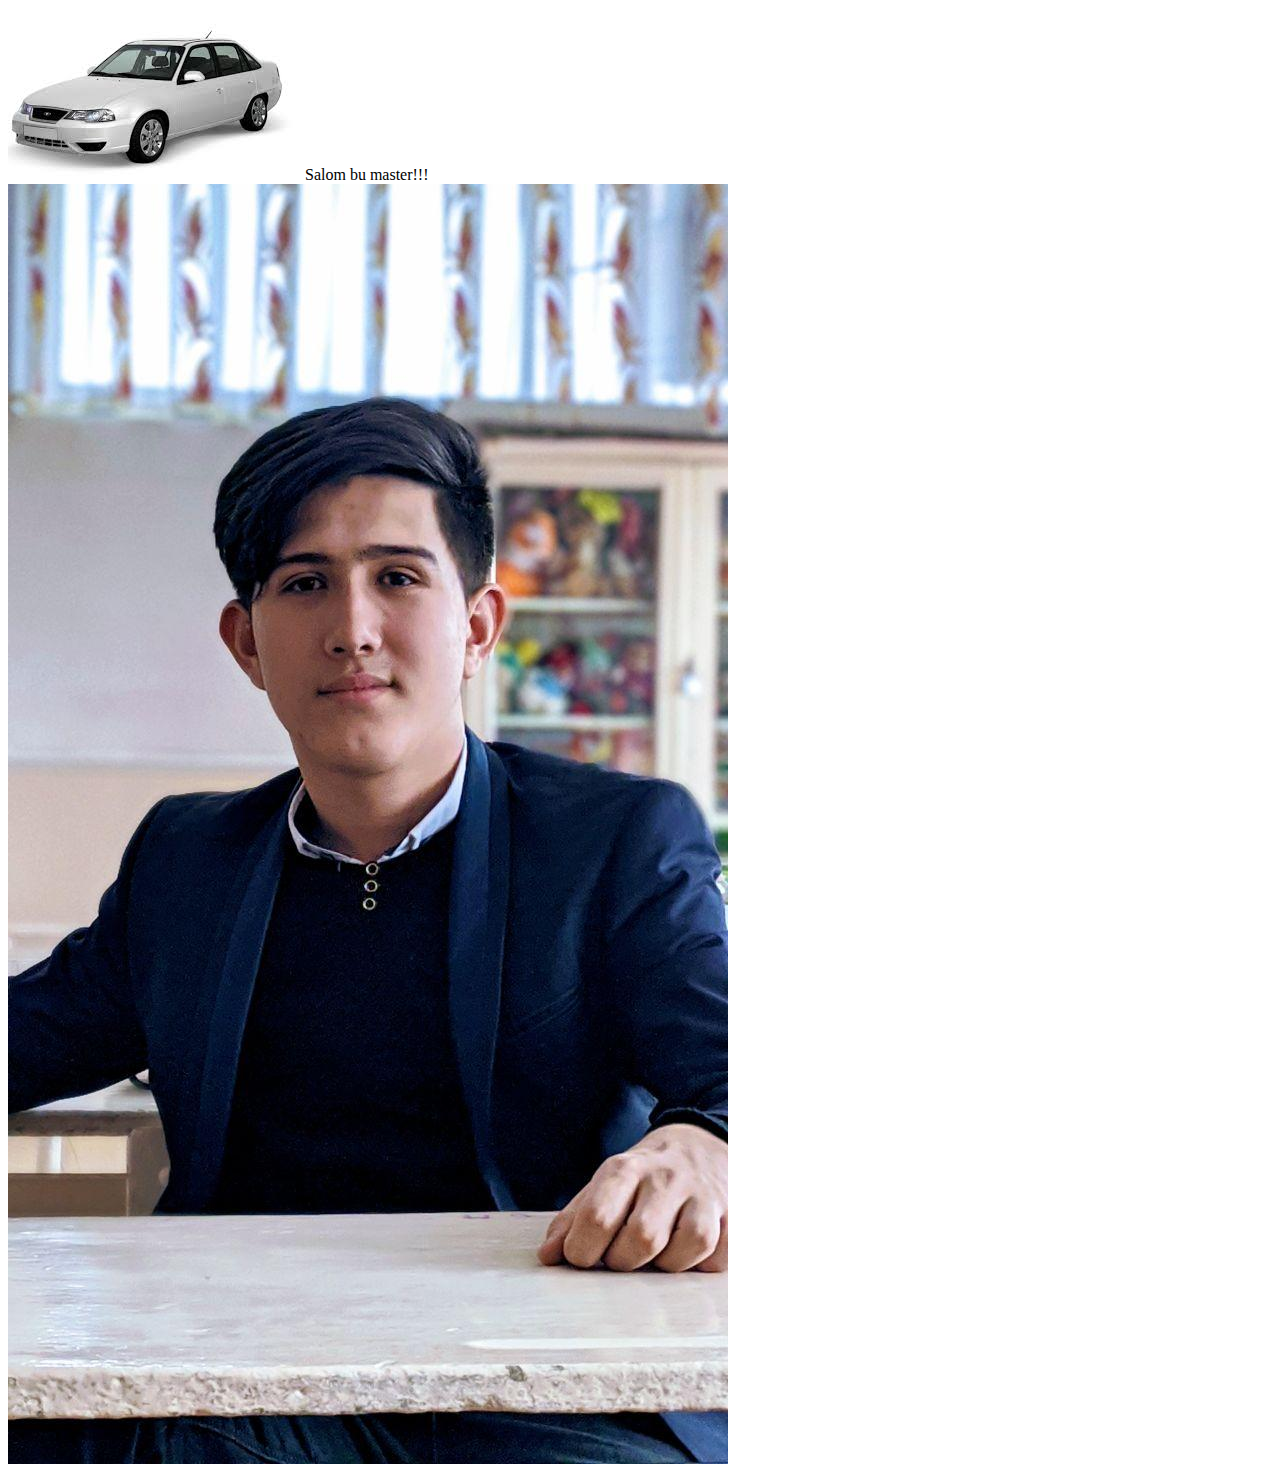
==== index.html @ 80872111 "rasm qoshdim" ====
<!DOCTYPE html>
<html lang="en">
<head>
    <meta charset="UTF-8">
    <meta name="viewport" content="width=device-width, initial-scale=1.0">
    <title>Document</title>
</head>
<body>
    <div>
        <img src="nexia.jpeg" alt="" srcset="">
        Salom bu master!!!
    </div>
    <div>
        <img src="git.jpg" alt="" srcset="">
    </div>

</body>
</html>
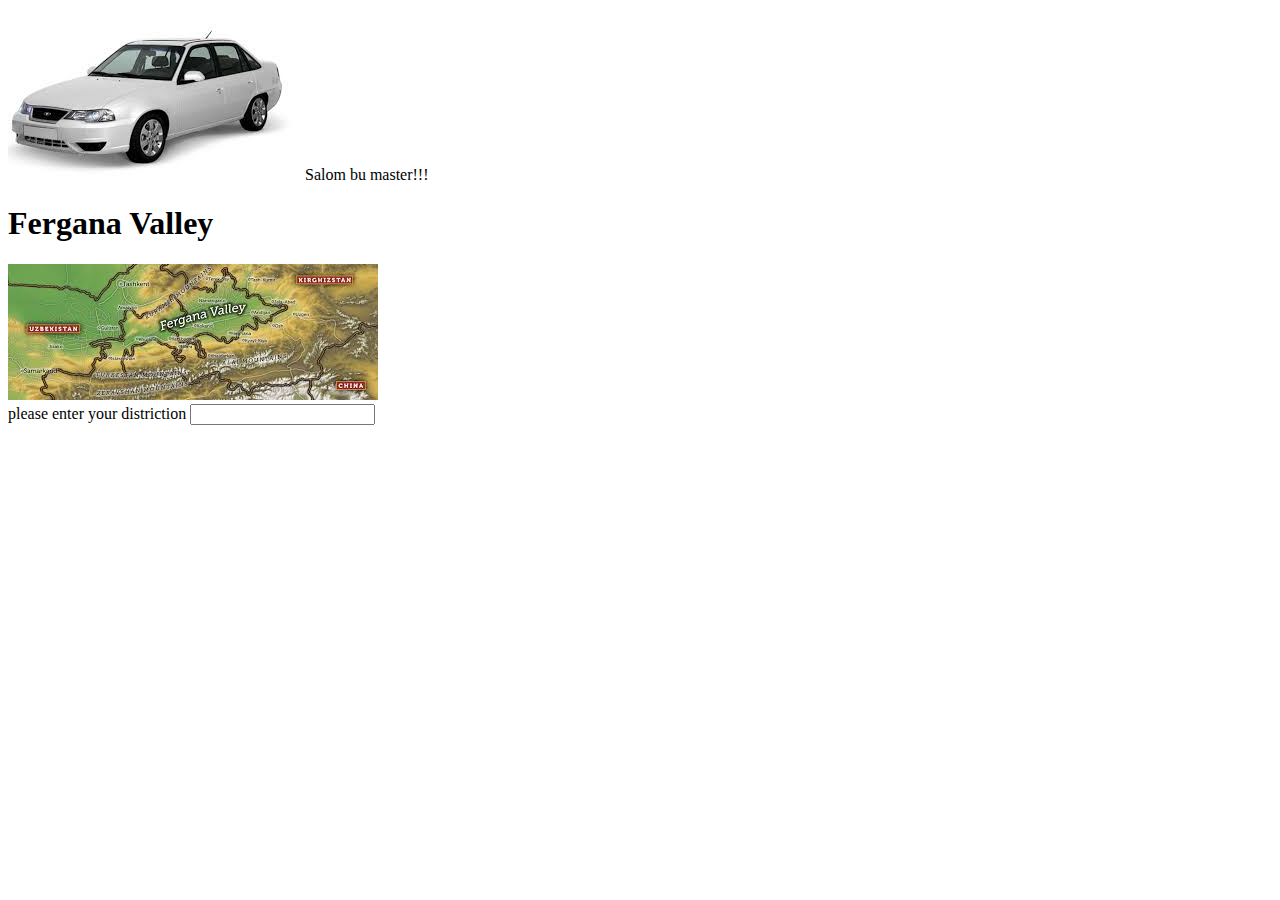
==== commit 8c44af92: "fergana valley" ====
--- a/index.html
+++ b/index.html
@@ -11,8 +11,13 @@
         Salom bu master!!!
     </div>
     <div>
-        <img src="git.jpg" alt="" srcset="">
+        <h1>Fergana Valley</h1>
+    <img src="fer.jpg" >
+    <br>
+    please enter your distriction
+    <input type="text" name="" id="">
     </div>
+    
 
 </body>
 </html>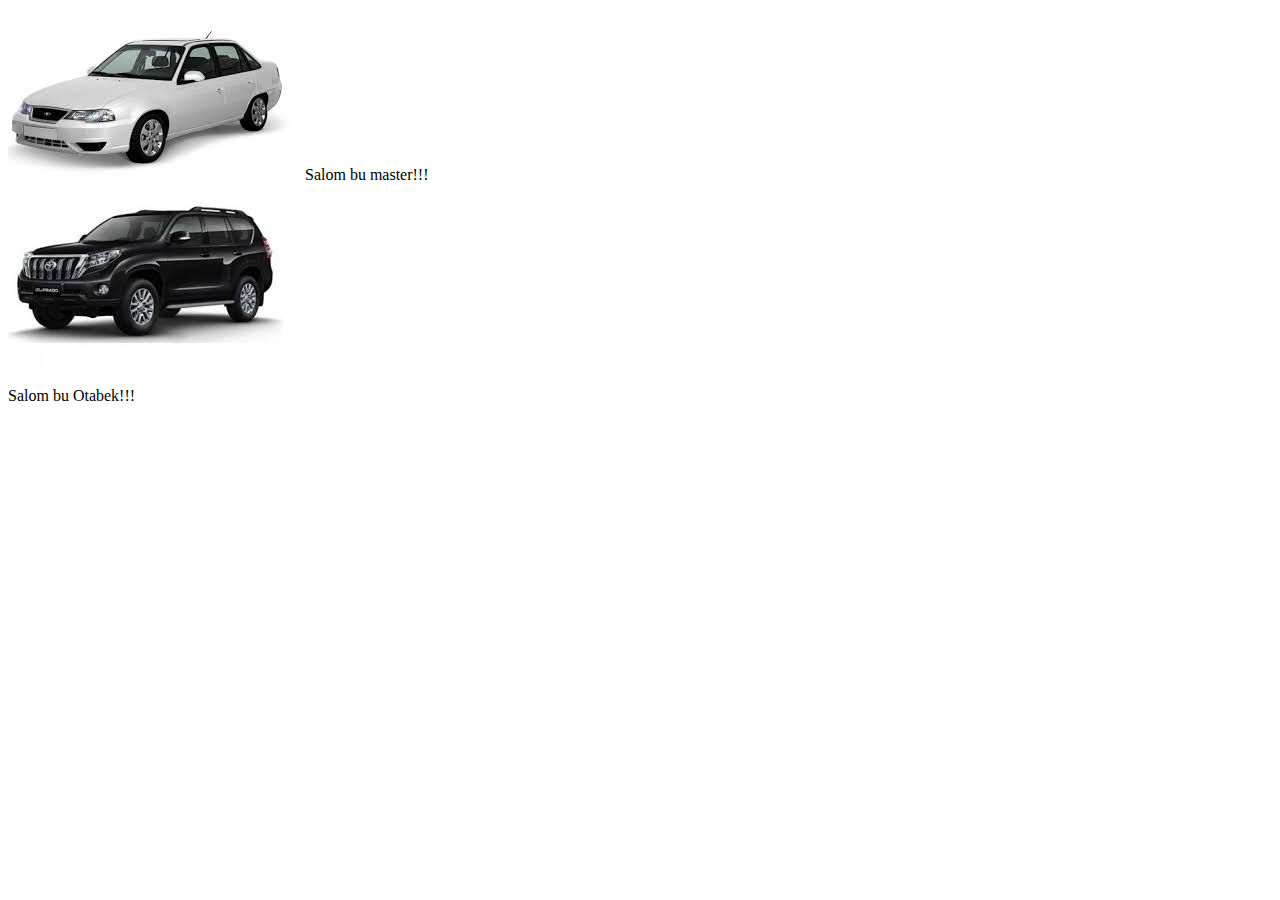
==== commit 44da80e4: "rasm qo'shdim" ====
--- a/index.html
+++ b/index.html
@@ -11,13 +11,9 @@
         Salom bu master!!!
     </div>
     <div>
-        <h1>Fergana Valley</h1>
-    <img src="fer.jpg" >
-    <br>
-    please enter your distriction
-    <input type="text" name="" id="">
+        <img src="rasm.jpg" alt="">
+        <p>Salom bu Otabek!!!</p>
     </div>
-    
 
 </body>
 </html>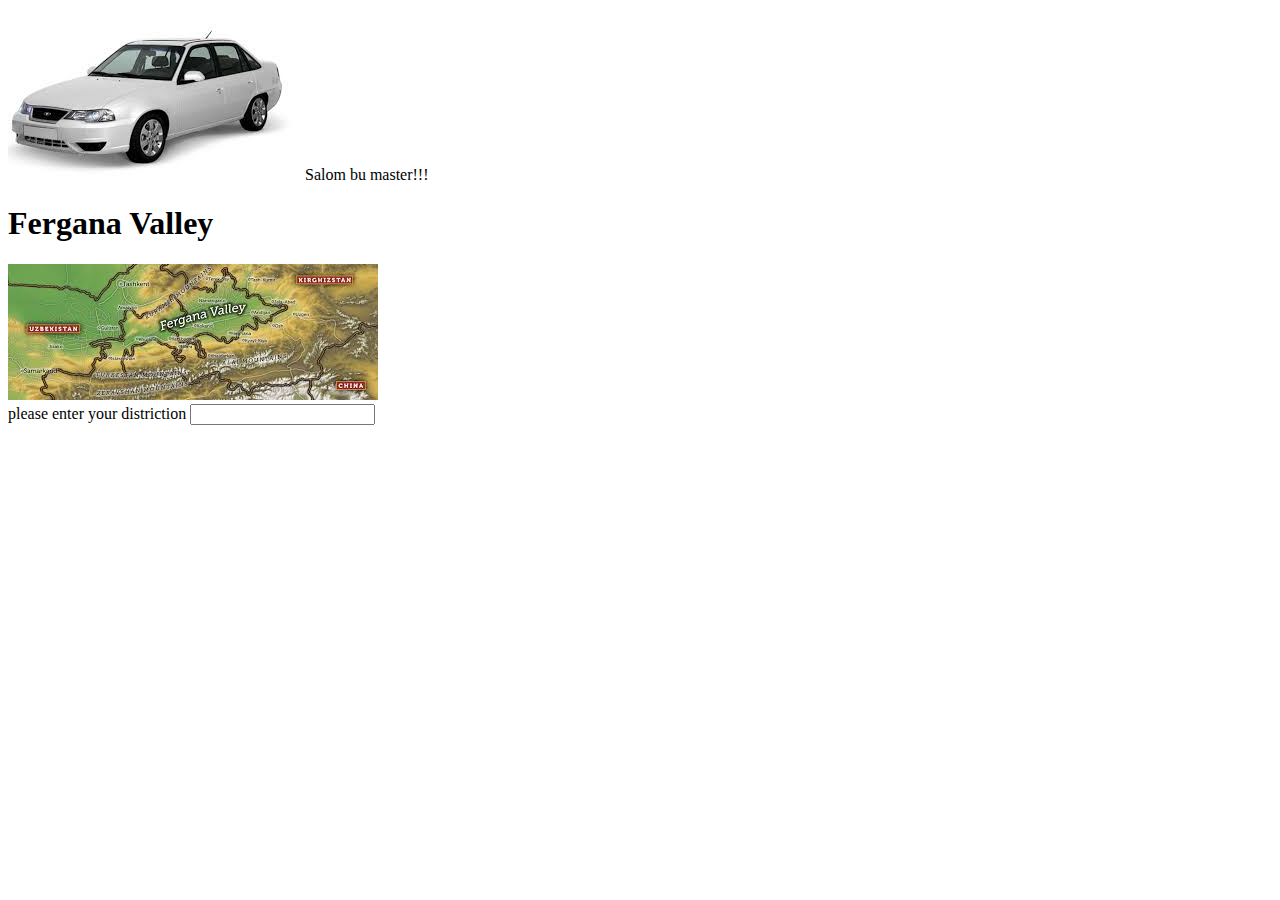
==== commit df4e6832: "Merge pull request #1 from itsbootcamp/developer" ====
--- a/index.html
+++ b/index.html
@@ -11,9 +11,13 @@
         Salom bu master!!!
     </div>
     <div>
-        <img src="rasm.jpg" alt="">
-        <p>Salom bu Otabek!!!</p>
+        <h1>Fergana Valley</h1>
+    <img src="fer.jpg" >
+    <br>
+    please enter your distriction
+    <input type="text" name="" id="">
     </div>
+    
 
 </body>
 </html>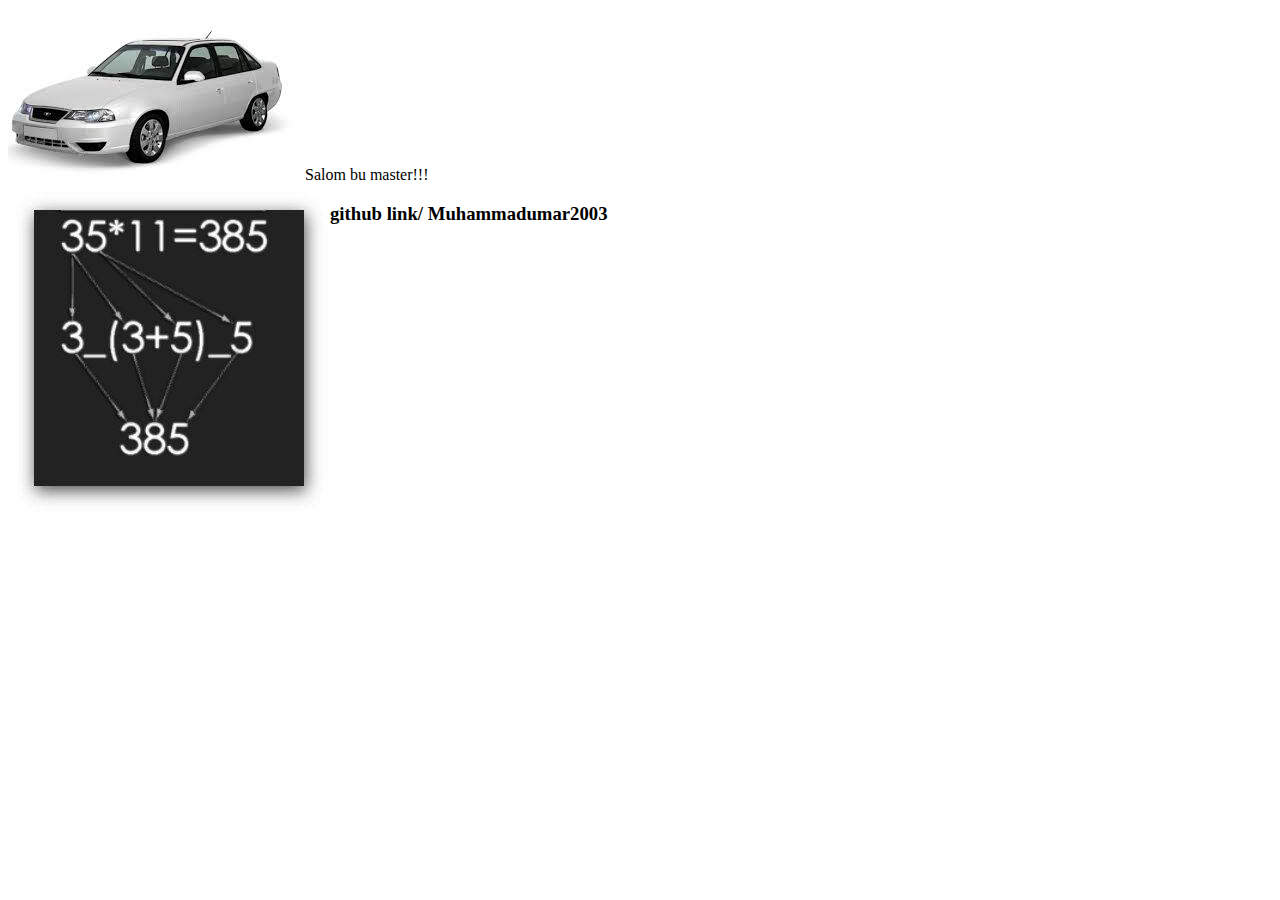
==== commit 64a117fc: "yangi o'zgarish" ====
--- a/index.html
+++ b/index.html
@@ -1,23 +1,26 @@
 <!DOCTYPE html>
 <html lang="en">
+
 <head>
     <meta charset="UTF-8">
     <meta name="viewport" content="width=device-width, initial-scale=1.0">
+    <link rel="stylesheet" href="style.css">
     <title>Document</title>
 </head>
+
 <body>
     <div>
         <img src="nexia.jpeg" alt="" srcset="">
         Salom bu master!!!
     </div>
-    <div>
-        <h1>Fergana Valley</h1>
-    <img src="fer.jpg" >
-    <br>
-    please enter your distriction
-    <input type="text" name="" id="">
+    <div class="card">
+        <div>
+            <img src="rasm.jpg" alt="">
+        </div>
+        <div>
+            <h3>github link/ Muhammadumar2003</h3>
+        </div>
     </div>
-    
+</body>
 
-</body>
 </html>--- a/style.css
+++ b/style.css
@@ -0,0 +1,3 @@
+.card {
+    display: flex;
+}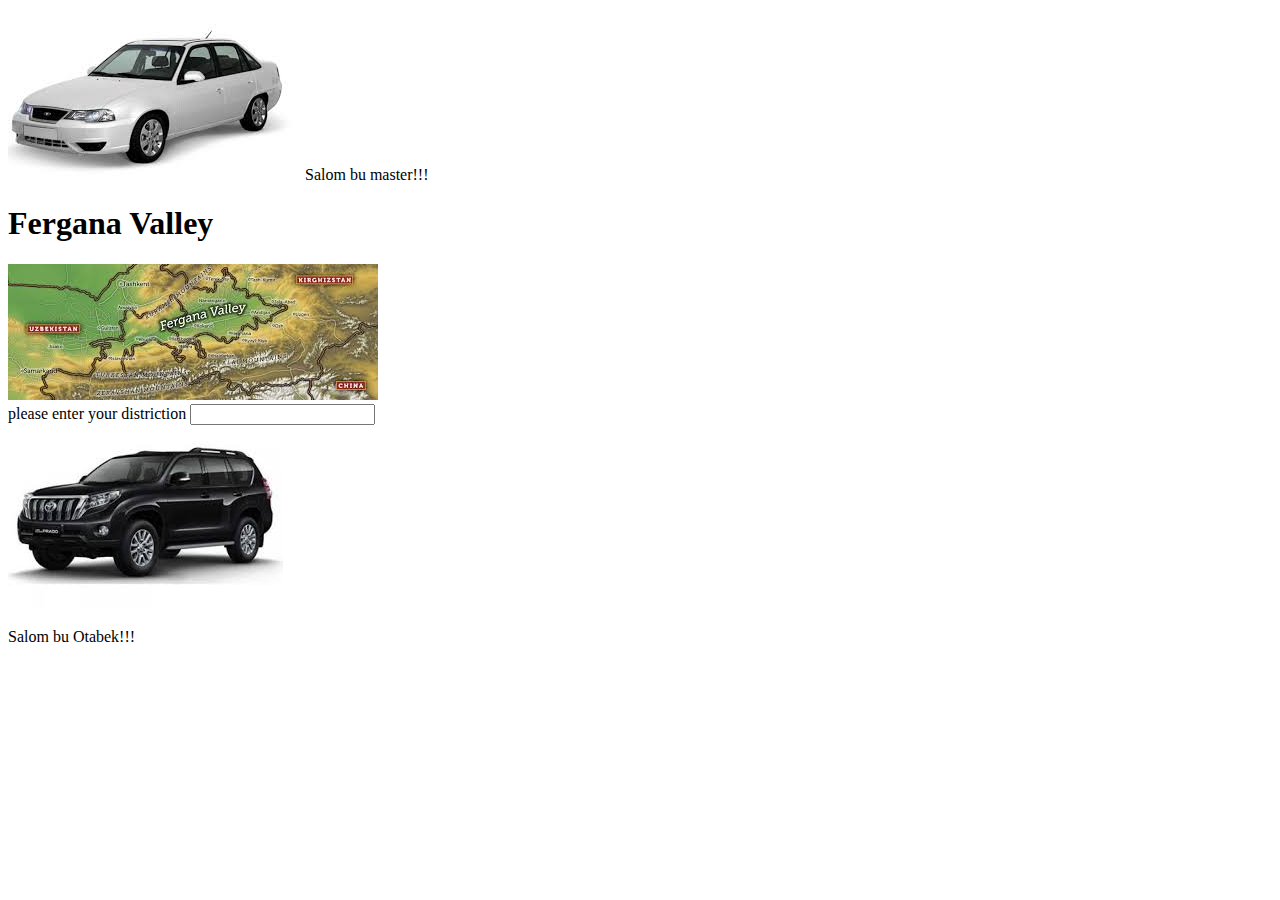
==== commit c62892f9: "Merge pull request #2 from itsbootcamp/Otabek-homepage" ====
--- a/index.html
+++ b/index.html
@@ -1,26 +1,26 @@
 <!DOCTYPE html>
 <html lang="en">
-
 <head>
     <meta charset="UTF-8">
     <meta name="viewport" content="width=device-width, initial-scale=1.0">
-    <link rel="stylesheet" href="style.css">
     <title>Document</title>
 </head>
-
 <body>
     <div>
         <img src="nexia.jpeg" alt="" srcset="">
         Salom bu master!!!
+    </div>   
+
+        <h1>Fergana Valley</h1>
+    <img src="fer.jpg" >
+    <br>
+    please enter your distriction
+    <input type="text" name="" id="">
     </div>
-    <div class="card">
-        <div>
-            <img src="rasm.jpg" alt="">
-        </div>
-        <div>
-            <h3>github link/ Muhammadumar2003</h3>
-        </div>
-    </div>
+    
+<div><img src="rasm.jpg" alt="">
+        <p>Salom bu Otabek!!!</p>
+ </div>
+
 </body>
-
 </html>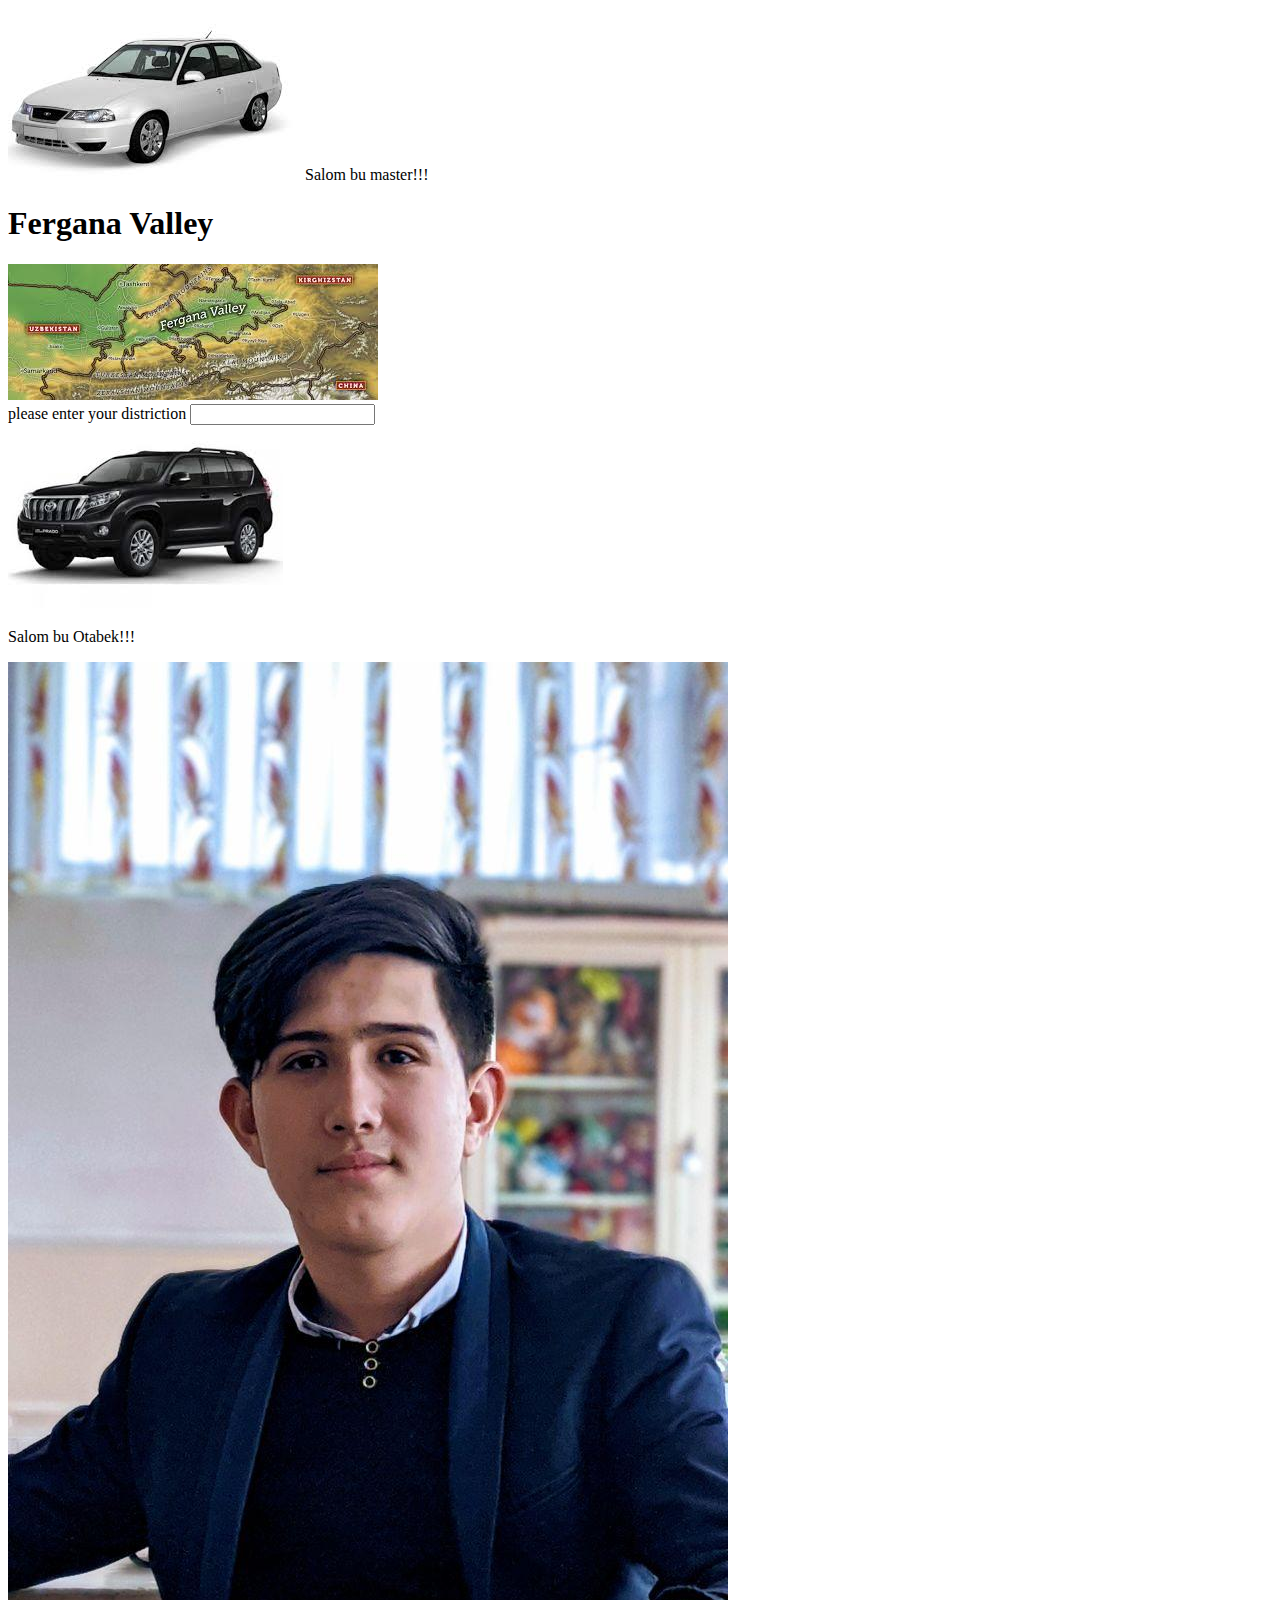
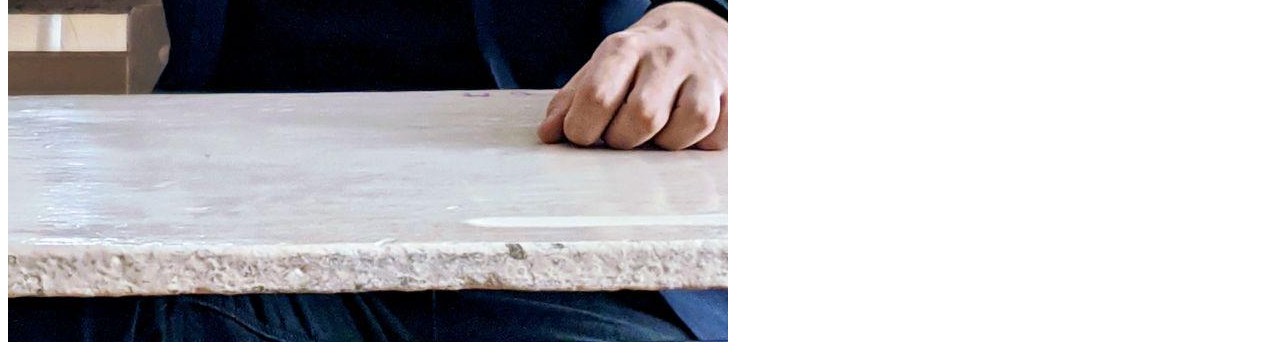
==== commit eb109dfa: "Merge branch 'master' into jahongir-yangi" ====
--- a/index.html
+++ b/index.html
@@ -22,5 +22,9 @@
         <p>Salom bu Otabek!!!</p>
  </div>
 
+<div>
+        <img src="git.jpg" alt="" srcset="">
+</div>
+
 </body>
 </html>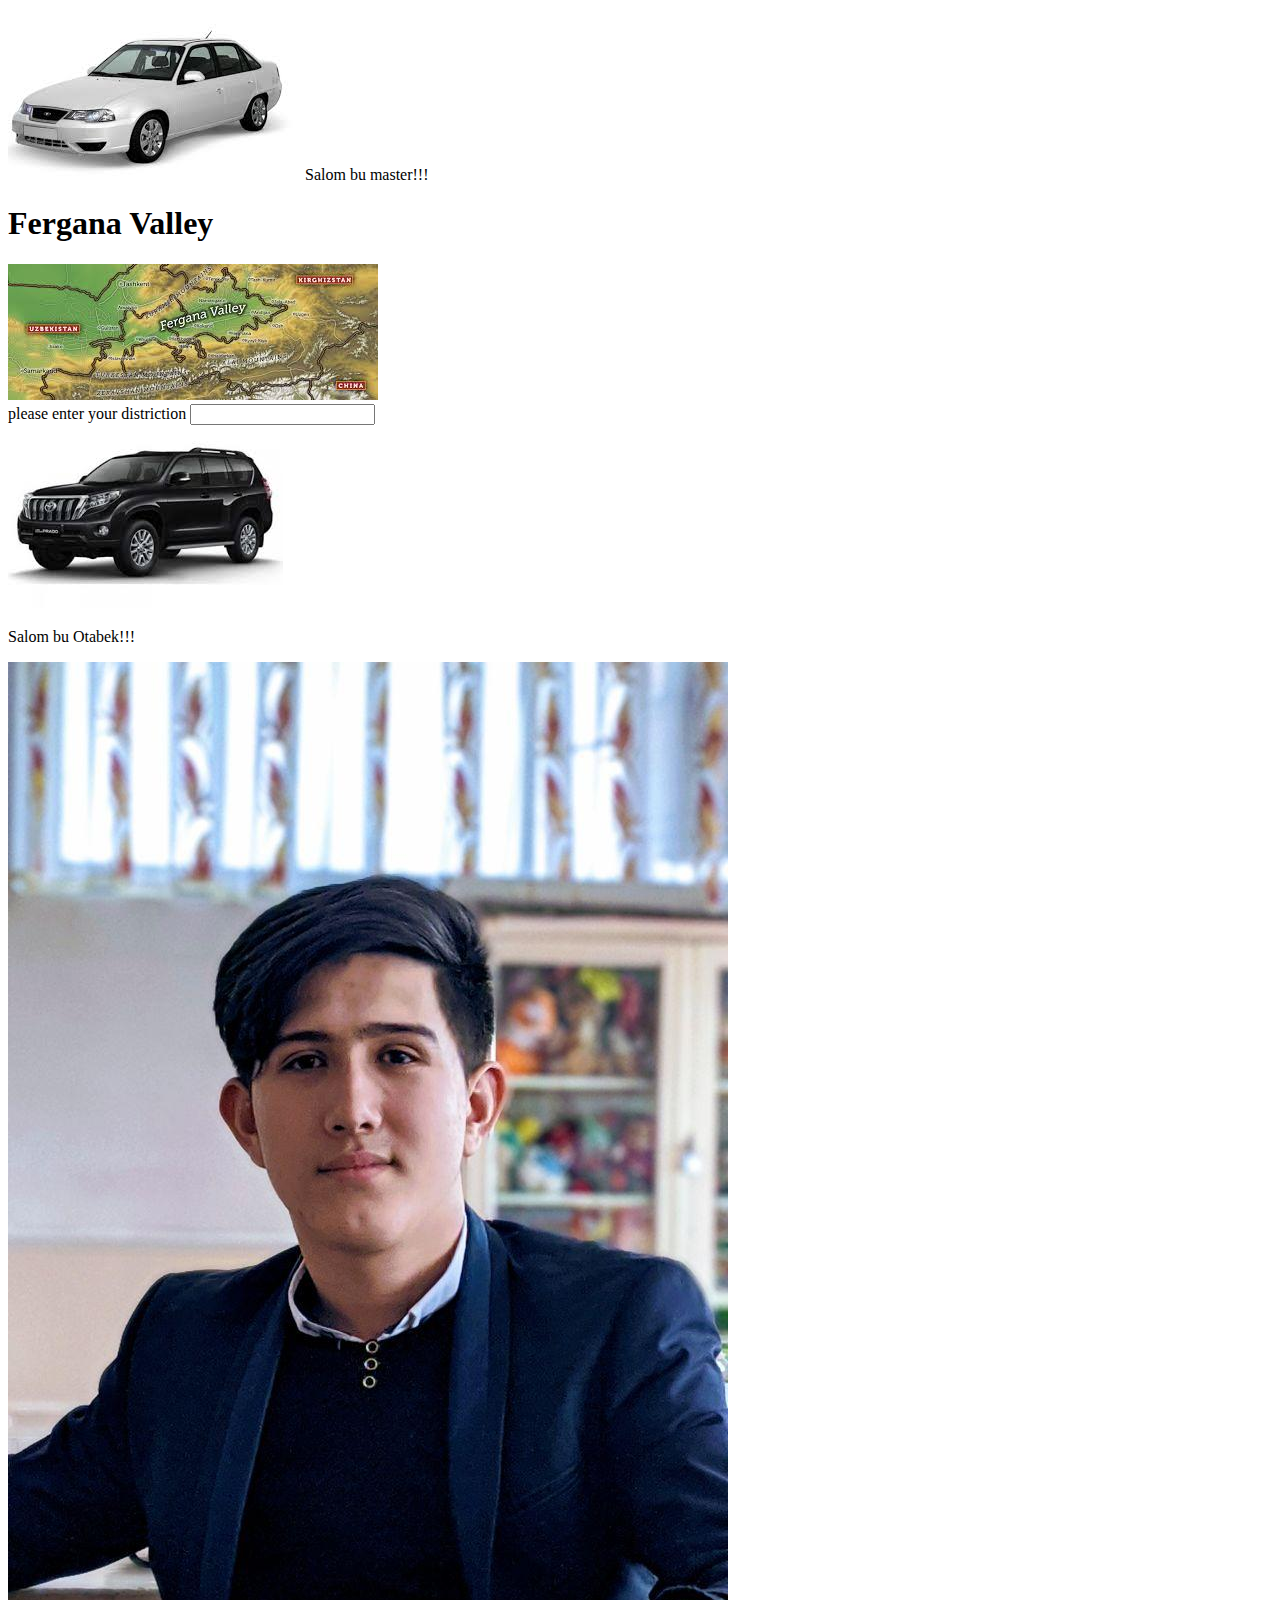
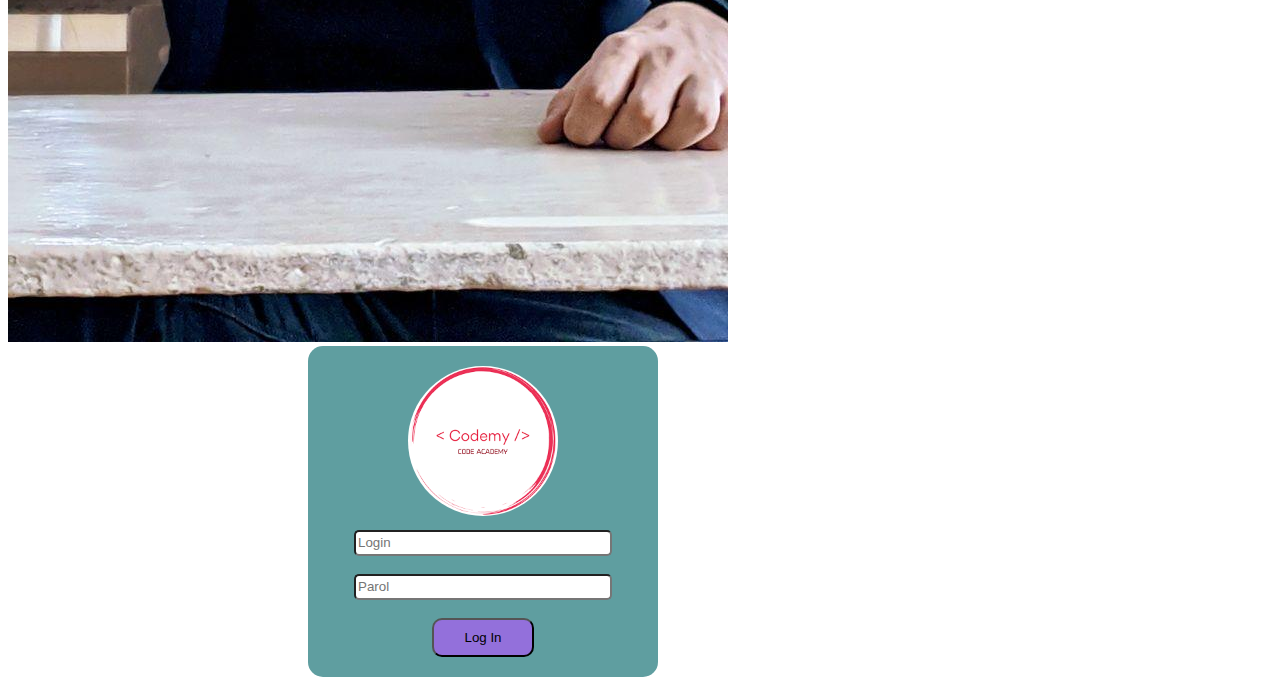
==== commit ef702688: "login qismini qilim" ====
--- a/index.html
+++ b/index.html
@@ -4,6 +4,7 @@
     <meta charset="UTF-8">
     <meta name="viewport" content="width=device-width, initial-scale=1.0">
     <title>Document</title>
+    <link rel="stylesheet" href="style.css">
 </head>
 <body>
     <div>
@@ -26,5 +27,18 @@
         <img src="git.jpg" alt="" srcset="">
 </div>
 
+<div class="login">
+    <img src="iconc.png" alt="">
+    <input type="text" placeholder="Login"><br><br>
+    <input type="password" placeholder="Parol"><br><br>
+    <button>Log In</button>
+</div>
+
+
+
+
+
+
+
 </body>
 </html>--- a/style.css
+++ b/style.css
@@ -0,0 +1,26 @@
+.login {
+    width: 350px;
+    margin-left: 300px;
+    background-color: cadetblue; ;
+    text-align: center;
+    border-radius: 15px;
+}
+
+.login img {
+    width: 150px;
+    margin: 20px 0 10px 0;
+    border-radius: 75px;
+}
+
+.login input {
+    width: 250px;
+    height: 20px;
+    border-radius: 5px;
+}
+
+.login button {
+    background-color: mediumpurple;
+    margin-bottom:20px;
+    border-radius: 10px;
+    padding: 10px 30px;
+}